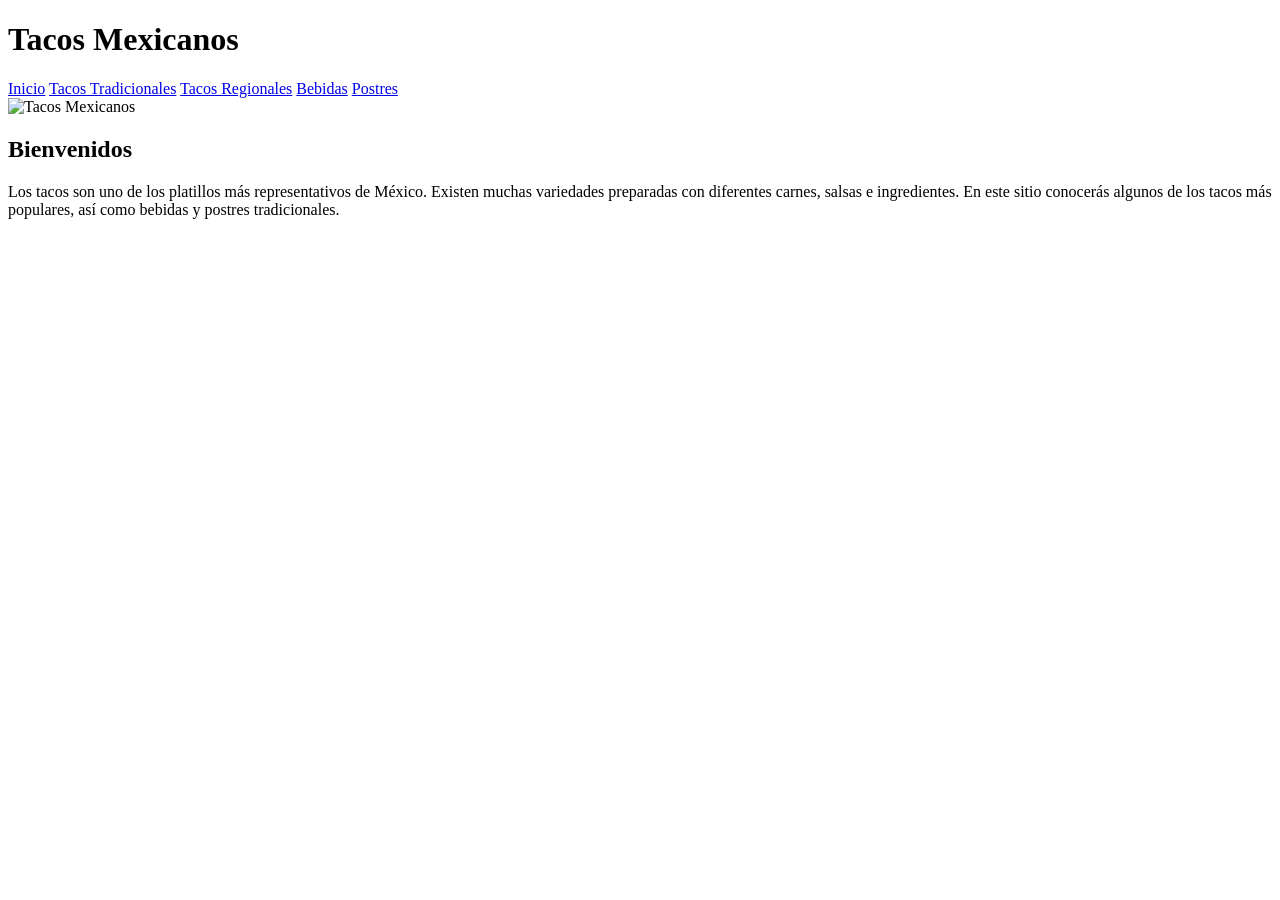
==== index.html @ 7b874885 "Create index.html" ====
<!DOCTYPE html>
<html lang="es">
<head>
<meta charset="UTF-8">
<meta name="viewport" content="width=device-width, initial-scale=1.0">
<title>Tacos Mexicanos</title>
<link rel="stylesheet" href="estilos.css">
</head>
<body>

<header>
    <h1>Tacos Mexicanos</h1>
    <nav>
        <a href="index.html">Inicio</a>
        <a href="tradicionales.html">Tacos Tradicionales</a>
        <a href="regionales.html">Tacos Regionales</a>
        <a href="bebidas.html">Bebidas</a>
        <a href="postres.html">Postres</a>
    </nav>
</header>

<section>
    <img src="img/tacos.jpg" alt="Tacos Mexicanos" width="500">
    <h2>Bienvenidos</h2>
    <p>
        Los tacos son uno de los platillos más representativos de México.
        Existen muchas variedades preparadas con diferentes carnes,
        salsas e ingredientes. En este sitio conocerás algunos de los
        tacos más populares, así como bebidas y postres tradicionales.
    </p>
</section>

</body>
</html>
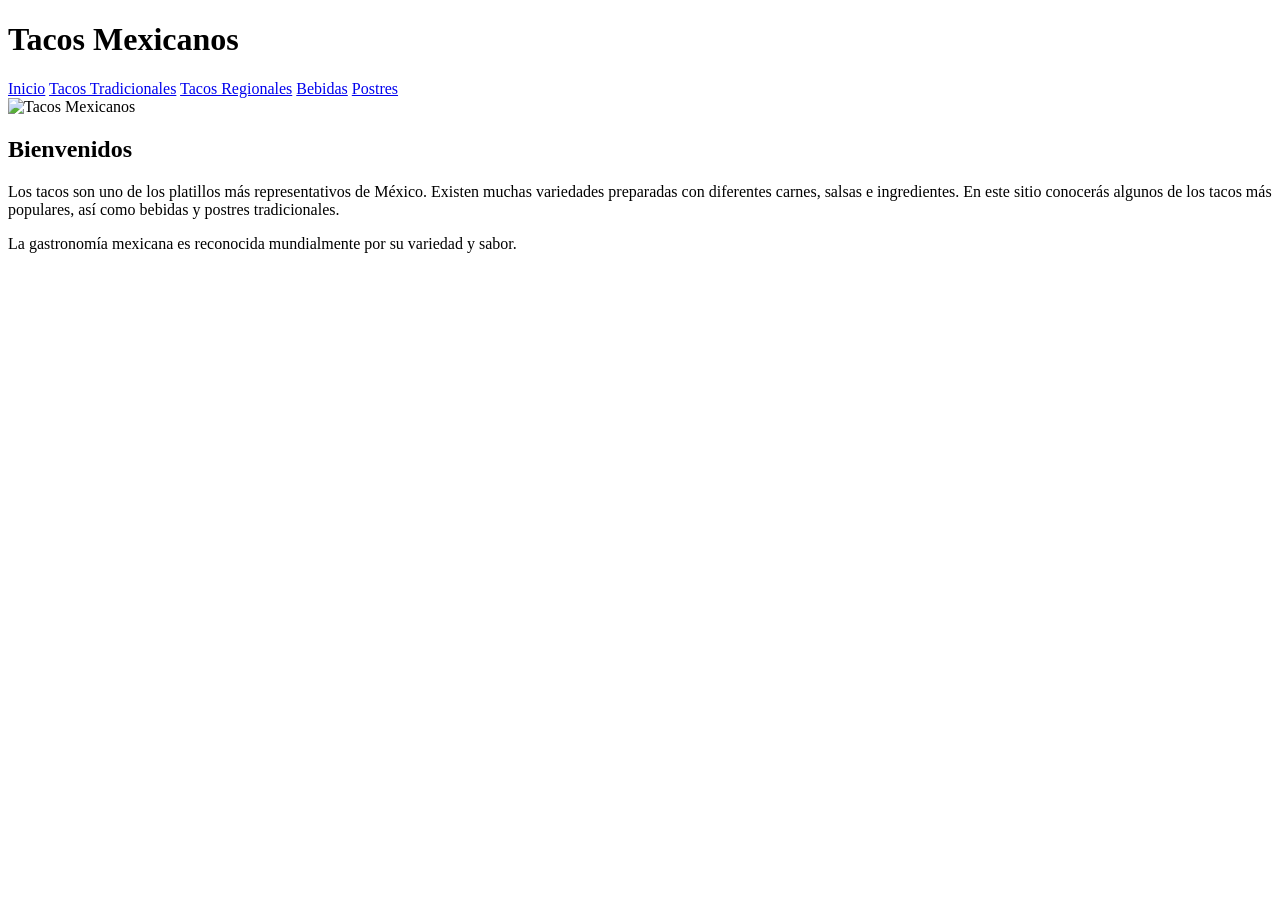
==== commit 4156e437: "Update index.html" ====
--- a/index.html
+++ b/index.html
@@ -32,3 +32,6 @@
 
 </body>
 </html>
+<footer>
+    <p>La gastronomía mexicana es reconocida mundialmente por su variedad y sabor.</p>
+</footer>
